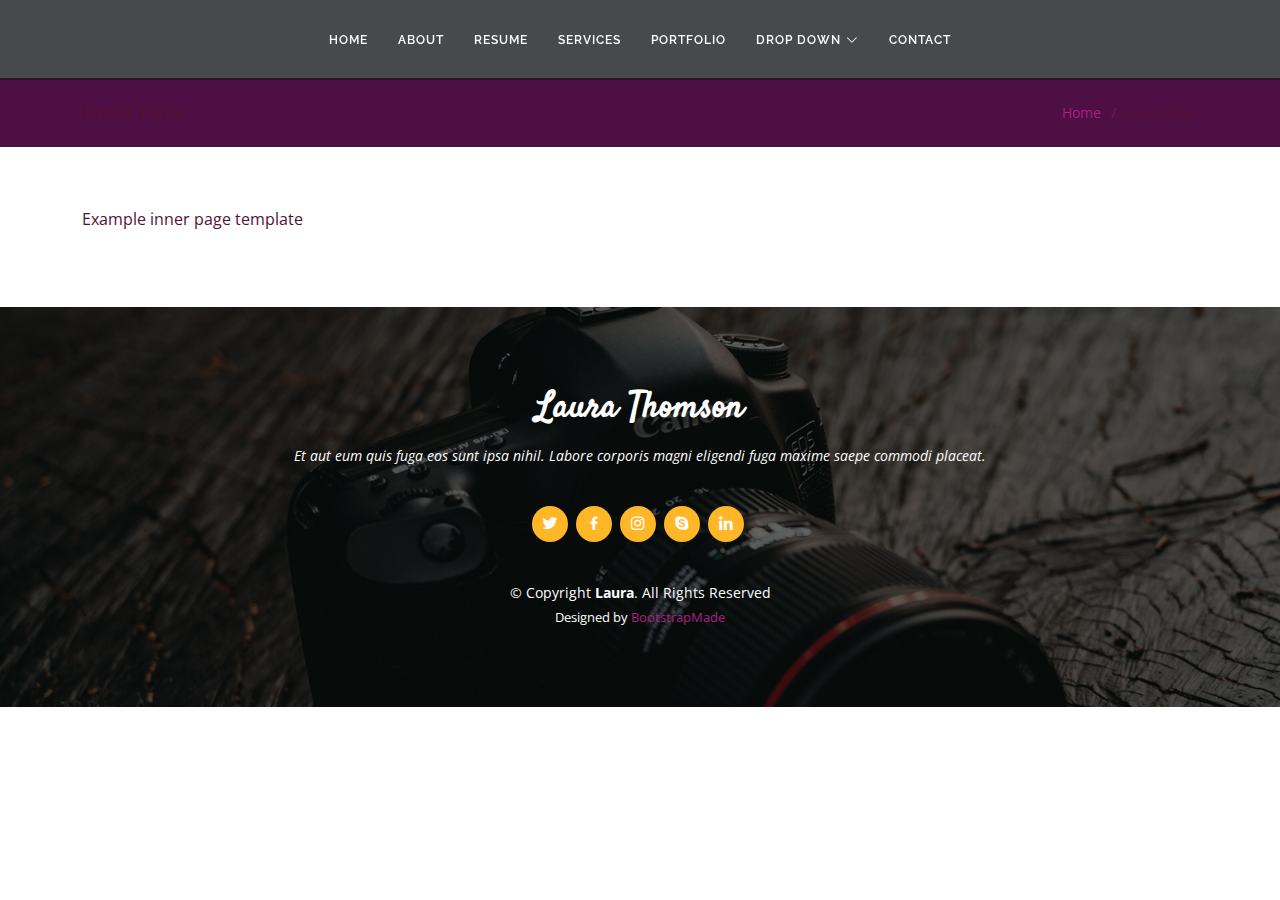
==== PersonalPage/inner-page.html @ 373cdaf8 "update" ====
<!DOCTYPE html>
<html lang="en">

<head>
  <meta charset="utf-8">
  <meta content="width=device-width, initial-scale=1.0" name="viewport">

  <title>Inner Page - Laura Bootstrap Template</title>
  <meta content="" name="description">
  <meta content="" name="keywords">

  <!-- Favicons -->
  <link href="assets/img/favicon.png" rel="icon">
  <link href="assets/img/apple-touch-icon.png" rel="apple-touch-icon">

  <!-- Google Fonts -->
  <link href="https://fonts.googleapis.com/css?family=Open+Sans:300,300i,400,400i,600,600i,700,700i|Raleway:300,300i,400,400i,500,500i,600,600i,700,700i|Satisfy" rel="stylesheet">

  <!-- Vendor CSS Files -->
  <link href="assets/vendor/bootstrap/css/bootstrap.min.css" rel="stylesheet">
  <link href="assets/vendor/bootstrap-icons/bootstrap-icons.css" rel="stylesheet">
  <link href="assets/vendor/boxicons/css/boxicons.min.css" rel="stylesheet">
  <link href="assets/vendor/glightbox/css/glightbox.min.css" rel="stylesheet">
  <link href="assets/vendor/swiper/swiper-bundle.min.css" rel="stylesheet">

  <!-- Template Main CSS File -->
  <link href="assets/css/style.css" rel="stylesheet">

  <!-- =======================================================
  * Template Name: Laura
  * Updated: Sep 18 2023 with Bootstrap v5.3.2
  * Template URL: https://bootstrapmade.com/laura-free-creative-bootstrap-theme/
  * Author: BootstrapMade.com
  * License: https://bootstrapmade.com/license/
  ======================================================== -->
</head>

<body>

  <!-- ======= Header ======= -->
  <header id="header" class="fixed-top d-flex justify-content-center align-items-center ">

    <nav id="navbar" class="navbar">
      <ul>
        <li><a class="nav-link scrollto " href="#hero">Home</a></li>
        <li><a class="nav-link scrollto" href="#about">About</a></li>
        <li><a class="nav-link scrollto" href="#resume">Resume</a></li>
        <li><a class="nav-link scrollto" href="#services">Services</a></li>
        <li><a class="nav-link scrollto " href="#portfolio">Portfolio</a></li>
        <li class="dropdown"><a href="#"><span>Drop Down</span> <i class="bi bi-chevron-down"></i></a>
          <ul>
            <li><a href="#">Drop Down 1</a></li>
            <li class="dropdown"><a href="#"><span>Deep Drop Down</span> <i class="bi bi-chevron-right"></i></a>
              <ul>
                <li><a href="#">Deep Drop Down 1</a></li>
                <li><a href="#">Deep Drop Down 2</a></li>
                <li><a href="#">Deep Drop Down 3</a></li>
                <li><a href="#">Deep Drop Down 4</a></li>
                <li><a href="#">Deep Drop Down 5</a></li>
              </ul>
            </li>
            <li><a href="#">Drop Down 2</a></li>
            <li><a href="#">Drop Down 3</a></li>
            <li><a href="#">Drop Down 4</a></li>
          </ul>
        </li>
        <li><a class="nav-link scrollto" href="#contact">Contact</a></li>
      </ul>
      <i class="bi bi-list mobile-nav-toggle"></i>
    </nav><!-- .navbar -->

  </header><!-- End Header -->

  <main id="main">

    <!-- ======= Breadcrumbs ======= -->
    <section class="breadcrumbs">
      <div class="container">

        <div class="d-flex justify-content-between align-items-center">
          <h2>Inner Page</h2>
          <ol>
            <li><a href="index.html">Home</a></li>
            <li>Inner Page</li>
          </ol>
        </div>

      </div>
    </section><!-- End Breadcrumbs -->

    <section class="inner-page">
      <div class="container">
        <p>
          Example inner page template
        </p>
      </div>
    </section>

  </main><!-- End #main -->

  <!-- ======= Footer ======= -->
  <footer id="footer">
    <div class="container">
      <h3>Laura Thomson</h3>
      <p>Et aut eum quis fuga eos sunt ipsa nihil. Labore corporis magni eligendi fuga maxime saepe commodi placeat.</p>
      <div class="social-links">
        <a href="#" class="twitter"><i class="bx bxl-twitter"></i></a>
        <a href="#" class="facebook"><i class="bx bxl-facebook"></i></a>
        <a href="#" class="instagram"><i class="bx bxl-instagram"></i></a>
        <a href="#" class="google-plus"><i class="bx bxl-skype"></i></a>
        <a href="#" class="linkedin"><i class="bx bxl-linkedin"></i></a>
      </div>
      <div class="copyright">
        &copy; Copyright <strong><span>Laura</span></strong>. All Rights Reserved
      </div>
      <div class="credits">
        <!-- All the links in the footer should remain intact. -->
        <!-- You can delete the links only if you purchased the pro version. -->
        <!-- Licensing information: https://bootstrapmade.com/license/ -->
        <!-- Purchase the pro version with working PHP/AJAX contact form: https://bootstrapmade.com/laura-free-creative-bootstrap-theme/ -->
        Designed by <a href="https://bootstrapmade.com/">BootstrapMade</a>
      </div>
    </div>
  </footer><!-- End Footer -->

  <a href="#" class="back-to-top d-flex align-items-center justify-content-center"><i class="bi bi-arrow-up-short"></i></a>

  <!-- Vendor JS Files -->
  <script src="assets/vendor/purecounter/purecounter_vanilla.js"></script>
  <script src="assets/vendor/bootstrap/js/bootstrap.bundle.min.js"></script>
  <script src="assets/vendor/glightbox/js/glightbox.min.js"></script>
  <script src="assets/vendor/isotope-layout/isotope.pkgd.min.js"></script>
  <script src="assets/vendor/swiper/swiper-bundle.min.js"></script>
  <script src="assets/vendor/waypoints/noframework.waypoints.js"></script>
  <script src="assets/vendor/php-email-form/validate.js"></script>

  <!-- Template Main JS File -->
  <script src="assets/js/main.js"></script>

</body>

</html>
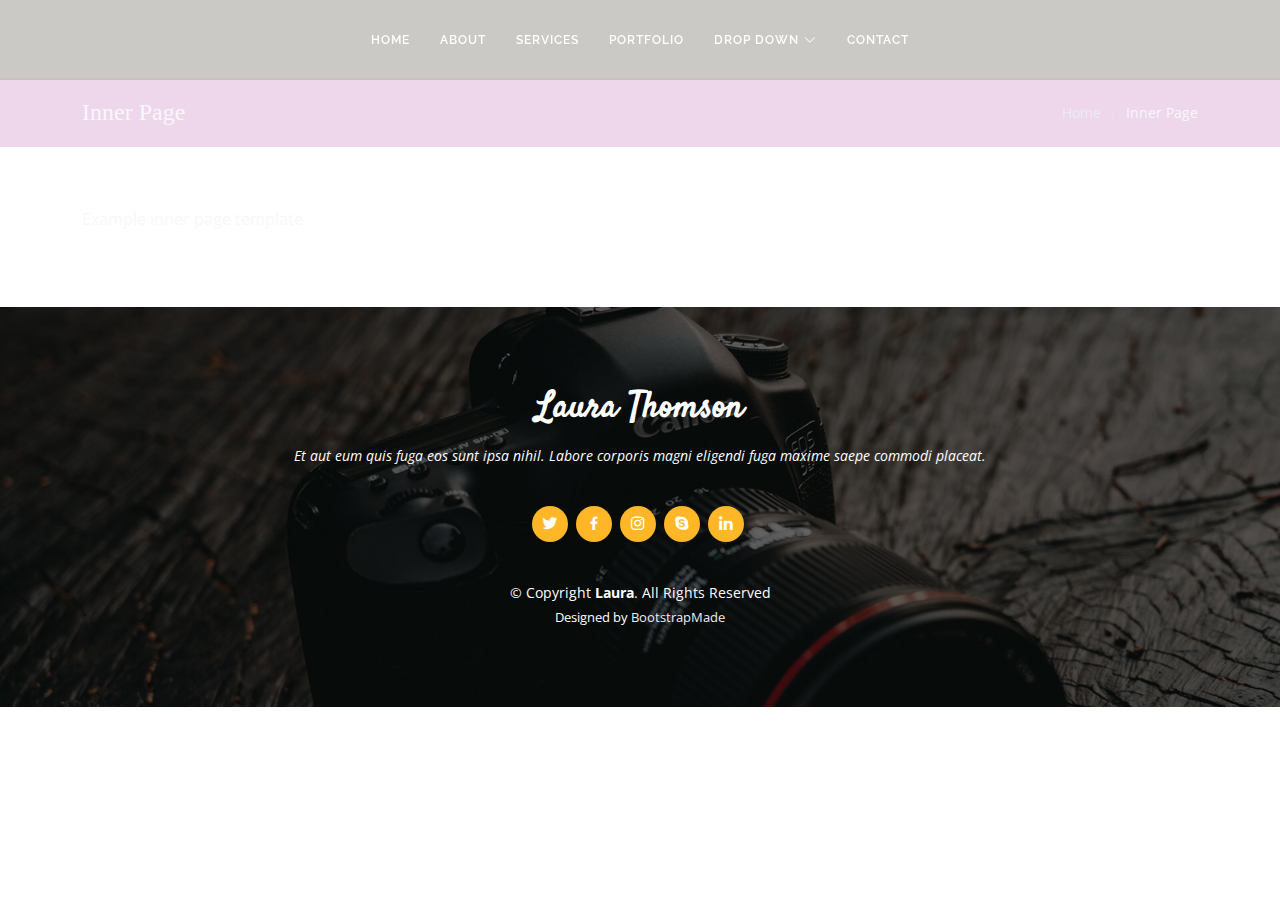
==== commit a117e4db: "big update" ====
--- a/PersonalPage/inner-page.html
+++ b/PersonalPage/inner-page.html
@@ -5,7 +5,7 @@
   <meta charset="utf-8">
   <meta content="width=device-width, initial-scale=1.0" name="viewport">
 
-  <title>Inner Page - Laura Bootstrap Template</title>
+  <title>Inner Page - Chirrelyn Bootstrap Template</title>
   <meta content="" name="description">
   <meta content="" name="keywords">
 
@@ -27,9 +27,9 @@
   <link href="assets/css/style.css" rel="stylesheet">
 
   <!-- =======================================================
-  * Template Name: Laura
+  * Template Name: Chirrelyn
   * Updated: Sep 18 2023 with Bootstrap v5.3.2
-  * Template URL: https://bootstrapmade.com/laura-free-creative-bootstrap-theme/
+  * Template URL: https://bootstrapmade.com/chirrelyn-free-creative-bootstrap-theme/
   * Author: BootstrapMade.com
   * License: https://bootstrapmade.com/license/
   ======================================================== -->
@@ -44,7 +44,6 @@
       <ul>
         <li><a class="nav-link scrollto " href="#hero">Home</a></li>
         <li><a class="nav-link scrollto" href="#about">About</a></li>
-        <li><a class="nav-link scrollto" href="#resume">Resume</a></li>
         <li><a class="nav-link scrollto" href="#services">Services</a></li>
         <li><a class="nav-link scrollto " href="#portfolio">Portfolio</a></li>
         <li class="dropdown"><a href="#"><span>Drop Down</span> <i class="bi bi-chevron-down"></i></a>
--- a/PersonalPage/assets/css/style.css
+++ b/PersonalPage/assets/css/style.css
@@ -11,16 +11,16 @@
 --------------------------------------------------------------*/
 body {
   font-family: "Open Sans", sans-serif;
-  color: #551036;
+  color: #f7f7fc;
 }
 
 a {
-  color: #aa2081;
+  color: #eaedf5;
   text-decoration: none;
 }
 
 a:hover {
-  color: #bb24a7;
+  color: #dfdde6;
   text-decoration: none;
 }
 
@@ -52,13 +52,13 @@
 
 .back-to-top i {
   font-size: 28px;
-  color: #f55af5;
+  color: #e4e5ec;
   line-height: 0;
 }
 
 .back-to-top:hover {
-  background: #861a6b;
-  color: #8d205f;
+  background: #e5e7ec;
+  color: #e8def3;
 }
 
 .back-to-top.active {
@@ -73,7 +73,7 @@
   z-index: 997;
   transition: all 0.5s;
   height: 80px;
-  background: rgba(25, 28, 31, 0.8);
+  background: rgba(189, 188, 182, 0.8);
 }
 
 #header.header-transparent {
@@ -148,7 +148,7 @@
   opacity: 0;
   visibility: hidden;
   background: #fff;
-  box-shadow: 0px 0px 30px rgba(127, 137, 161, 0.25);
+  box-shadow: 0px 0px 30px rgba(240, 132, 61, 0.25);
   transition: 0.3s;
   border-radius: 4px;
 }
@@ -162,7 +162,7 @@
   font-size: 14px;
   text-transform: none;
   font-weight: 400;
-  color: #3b434a;
+  color: #c47c11;
   letter-spacing: 1px;
 }
 
@@ -234,7 +234,7 @@
   right: 0;
   left: 0;
   bottom: 0;
-  background: rgba(36, 41, 46, 0.9);
+  background: rgba(216, 220, 224, 0.9);
   transition: 0.3s;
   z-index: 999;
 }
@@ -254,7 +254,7 @@
   left: 15px;
   padding: 10px 0;
   border-radius: 10px;
-  background-color: #fff;
+  background-color: #3d4747;
   overflow-y: auto;
   transition: 0.3s;
 }
@@ -317,7 +317,7 @@
 #hero {
   width: 100%;
   height: 100vh;
-  background: url("../img/another-bg.jpg") top right;
+  background: url("../img/another-bg.png") top right;
   background-size: cover;
   position: relative;
 }
@@ -348,11 +348,11 @@
   margin: 0 0 10px 0;
   font-size: 100px;
   font-family: "Satisfy", serif;
-  color: #460c33;
+  color: #9dacee;
 }
 
 #hero h2 {
-  color: #460c33;
+  color: #f3ebf0;
   margin-bottom: 50px;
   font-size: 20px;
   font-weight: 500;
@@ -409,7 +409,7 @@
 }
 
 .section-bg {
-  background-color: rgb(150, 34, 105);
+  background-color: rgb(241, 233, 238);
 }
 
 .section-title {
@@ -424,7 +424,7 @@
   text-transform: uppercase;
   margin-bottom: 20px;
   padding-bottom: 0;
-  color: #3b434a;
+  color: #7660d8;
   position: relative;
   z-index: 2;
 }
@@ -464,7 +464,7 @@
 --------------------------------------------------------------*/
 .breadcrumbs {
   padding: 20px 0;
-  background-color: #4e0f44;
+  background-color: #eed7ea;
   min-height: 40px;
   margin-top: 78px;
 }
@@ -503,7 +503,7 @@
 .breadcrumbs ol li+li::before {
   display: inline-block;
   padding-right: 10px;
-  color: #7c146b;
+  color: #eee0ec;
   content: "/";
 }
 
@@ -527,7 +527,7 @@
 .about {
   width: 100%;
   height: 100vh;
-  background: url("../img/another-bg.jpg") top right;
+  background: url("../img/another-bg.png") top right;
   background-size: cover;
   position: relative;
 }
@@ -535,7 +535,7 @@
 .about .content h3 {
   font-weight: 700;
   font-size: 50px;
-  color: #a01c6e;
+  color: #ecebe9;
   text-transform: uppercase;
 }
 
@@ -557,7 +557,7 @@
 .about .content ul i {
   font-size: 50px;
   margin-right: 5px;
-  color: #a01c6e;
+  color: #7e145b;
   line-height: 0;
 }
 
@@ -654,12 +654,21 @@
 /*--------------------------------------------------------------
 # My Resume
 --------------------------------------------------------------*/
+.resume {
+  width: 100%;
+  height: 100vh;
+  background: url("../img/another-bg.png") top right;
+  background-size: cover;
+  position: relative;
+}
+
+
 .resume .resume-title {
   font-size: 26px;
   font-weight: 700;
   margin-top: 20px;
   margin-bottom: 20px;
-  color: #3b434a;
+  color: #ee9090;
 }
 
 .resume .resume-item {
@@ -674,13 +683,13 @@
   font-size: 16px;
   font-weight: 700;
   text-transform: uppercase;
-  color: #ffb727;
+  color: #d8dae7;
   margin-bottom: 10px;
 }
 
 .resume .resume-item h5 {
   font-size: 16px;
-  background: #eef0f2;
+  background: #eb9393;
   padding: 5px 15px;
   display: inline-block;
   font-weight: 600;
@@ -707,64 +716,8 @@
   border-radius: 50px;
   left: -9px;
   top: 0;
-  background: #fff;
+  background: #b8beb8;
   border: 2px solid #82909c;
-}
-
-/*--------------------------------------------------------------
-# My Services
---------------------------------------------------------------*/
-.services .icon-box {
-  padding: 30px;
-  position: relative;
-  overflow: hidden;
-  background: #fff;
-  box-shadow: 0 10px 29px 0 rgba(68, 88, 144, 0.1);
-  transition: all 0.3s ease-in-out;
-  text-align: center;
-  border: 1px solid #fff;
-}
-
-.services .icon {
-  margin: 0 auto 20px auto;
-  padding-top: 17px;
-  display: inline-block;
-  text-align: center;
-  border-radius: 50%;
-  width: 72px;
-  height: 72px;
-  background: #fff4df;
-}
-
-.services .icon i {
-  font-size: 36px;
-  line-height: 1;
-  color: #ffb727;
-}
-
-.services .title {
-  font-weight: 700;
-  margin-bottom: 15px;
-  font-size: 18px;
-}
-
-.services .title a {
-  color: #111;
-  transition: 0.3s;
-}
-
-.services .description {
-  font-size: 15px;
-  line-height: 28px;
-  margin-bottom: 0;
-}
-
-.services .icon-box:hover {
-  border-color: #ffb727;
-}
-
-.services .icon-box:hover .title a {
-  color: #ffb727;
 }
 
 /*--------------------------------------------------------------
@@ -872,6 +825,15 @@
 /*--------------------------------------------------------------
 # My Portfolio
 --------------------------------------------------------------*/
+.portfolio {
+  width: 100%;
+  height: 100vh;
+  background: url("../img/another-bg.png") top right;
+  background-size: cover;
+  position: relative;
+}
+
+
 .portfolio #portfolio-flters {
   list-style: none;
   margin-bottom: 20px;
@@ -886,7 +848,7 @@
   line-height: 1;
   padding: 7px 10px;
   text-transform: uppercase;
-  color: #444444;
+  color: #f3ecec;
   transition: all 0.3s ease-in-out;
   border: 2px solid #fff;
 }
@@ -1028,122 +990,21 @@
 }
 
 /*--------------------------------------------------------------
-# Pricing
---------------------------------------------------------------*/
-.pricing .box {
-  padding: 20px;
-  background: #fff;
+# Contact Me
+--------------------------------------------------------------*/
+.contact {
+  width: 100%;
+  height: 100vh;
+  background: url("../img/another-bg.png") top right;
+  background-size: cover;
+  position: relative;
+}
+
+
+.contact .info-box {
+  color: #e7e1db;
   text-align: center;
-  box-shadow: 0px 0px 4px rgba(0, 0, 0, 0.12);
-  border-radius: 5px;
-  position: relative;
-  overflow: hidden;
-}
-
-.pricing h3 {
-  font-weight: 400;
-  margin: -20px -20px 20px -20px;
-  padding: 20px 15px;
-  font-size: 16px;
-  font-weight: 600;
-  color: #777777;
-  background: #f8f8f8;
-}
-
-.pricing h4 {
-  font-size: 36px;
-  color: #ffb727;
-  font-weight: 600;
-  font-family: "Open Sans", sans-serif;
-  margin-bottom: 20px;
-}
-
-.pricing h4 sup {
-  font-size: 20px;
-  top: -12px;
-  left: -3px;
-}
-
-.pricing h4 span {
-  color: #bababa;
-  font-size: 16px;
-  font-weight: 300;
-}
-
-.pricing ul {
-  padding: 0;
-  list-style: none;
-  color: #444444;
-  text-align: center;
-  line-height: 20px;
-  font-size: 14px;
-}
-
-.pricing ul li {
-  padding-bottom: 16px;
-}
-
-.pricing ul i {
-  color: #ffb727;
-  font-size: 18px;
-  padding-right: 4px;
-}
-
-.pricing ul .na {
-  color: #ccc;
-  text-decoration: line-through;
-}
-
-.pricing .btn-wrap {
-  margin: 20px -20px -20px -20px;
-  padding: 20px 15px;
-  background: #f8f8f8;
-  text-align: center;
-}
-
-.pricing .btn-buy {
-  background: #ffb727;
-  display: inline-block;
-  padding: 8px 35px;
-  border-radius: 4px;
-  color: #fff;
-  transition: none;
-  font-size: 14px;
-  font-weight: 400;
-  font-family: "Raleway", sans-serif;
-  font-weight: 600;
-  transition: 0.3s;
-}
-
-.pricing .btn-buy:hover {
-  background: #ffc85a;
-}
-
-.pricing .featured h3 {
-  color: #fff;
-  background: #ffb727;
-}
-
-.pricing .advanced {
-  width: 200px;
-  position: absolute;
-  top: 18px;
-  right: -68px;
-  transform: rotate(45deg);
-  z-index: 1;
-  font-size: 14px;
-  padding: 1px 0 3px 0;
-  background: #ffb727;
-  color: #fff;
-}
-
-/*--------------------------------------------------------------
-# Contact Me
---------------------------------------------------------------*/
-.contact .info-box {
-  color: #444444;
-  text-align: center;
-  box-shadow: 0 0 30px rgba(214, 215, 216, 0.6);
+  box-shadow: 0 0 30px rgba(234, 236, 238, 0.6);
   padding: 20px 0 30px 0;
 }
 
@@ -1157,7 +1018,7 @@
 
 .contact .info-box h3 {
   font-size: 20px;
-  color: #777777;
+  color: #bd6c3d;
   font-weight: 700;
   margin: 10px 0;
 }
